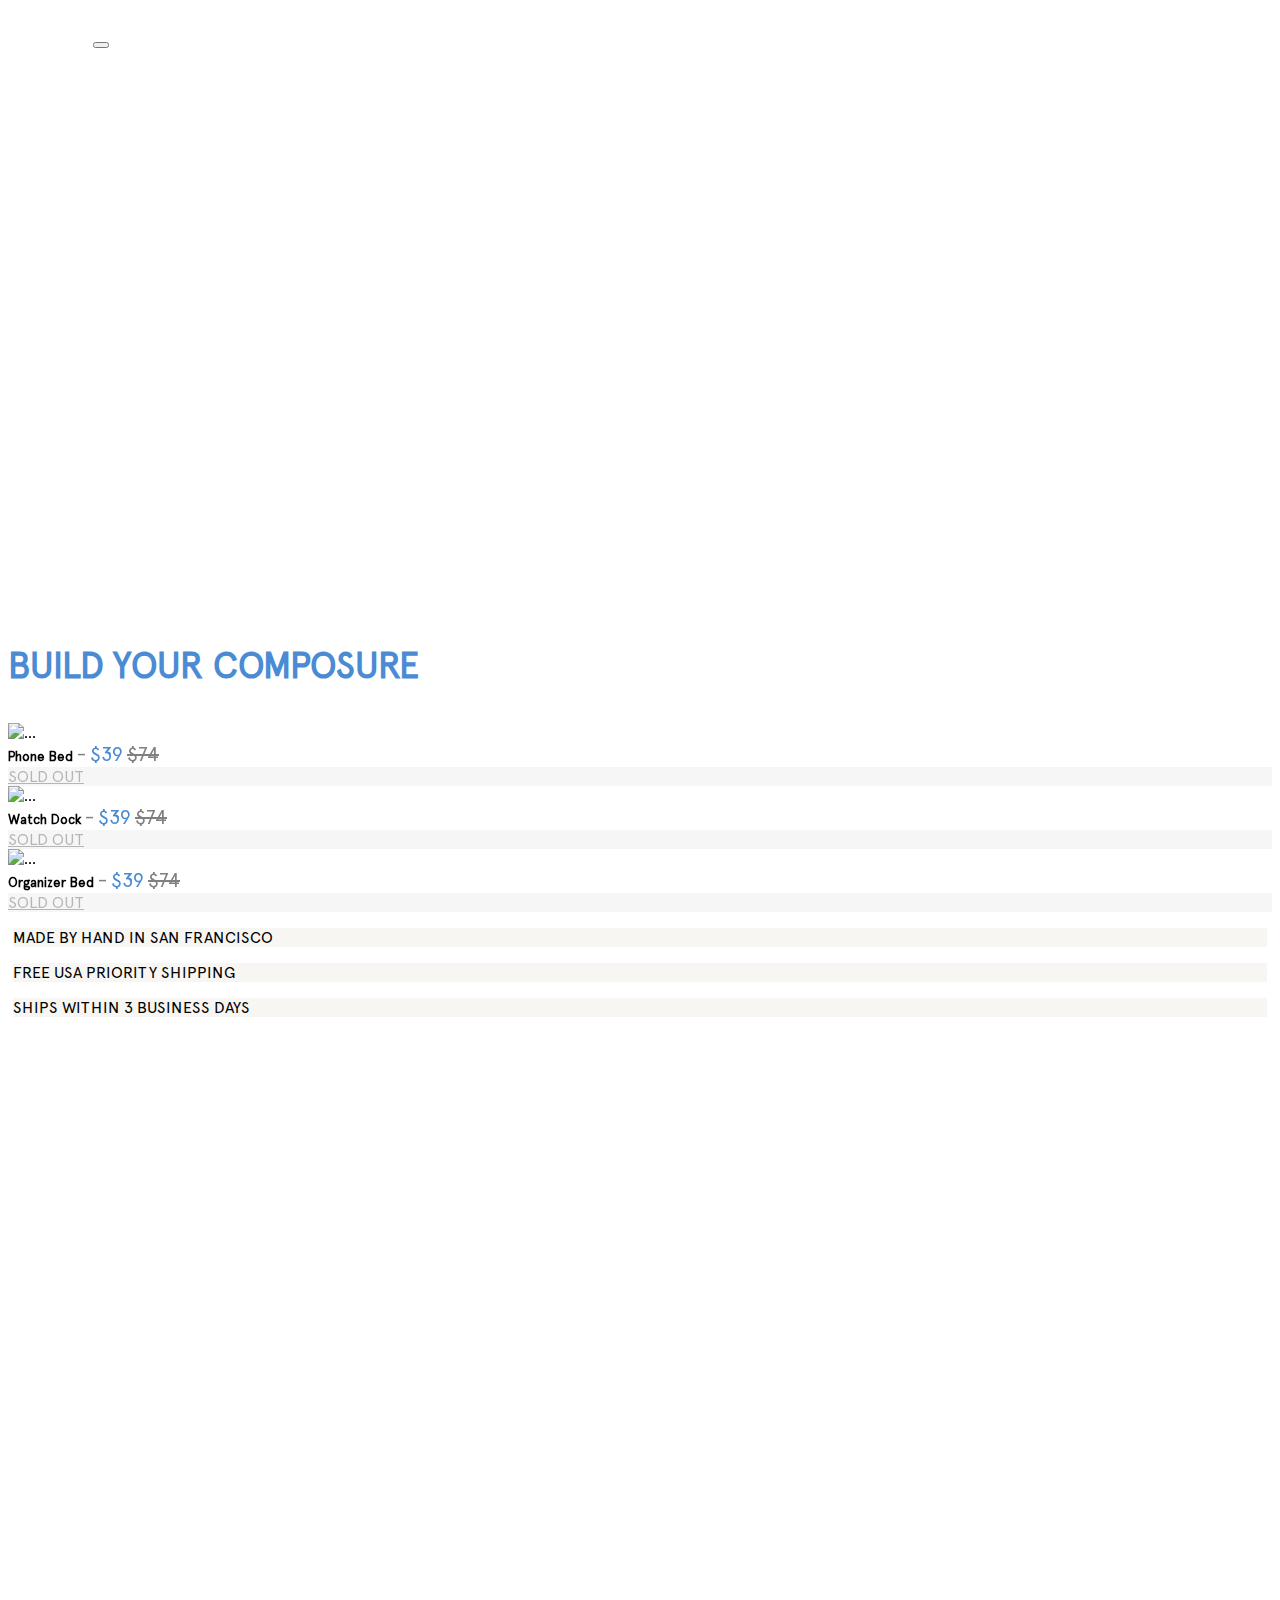
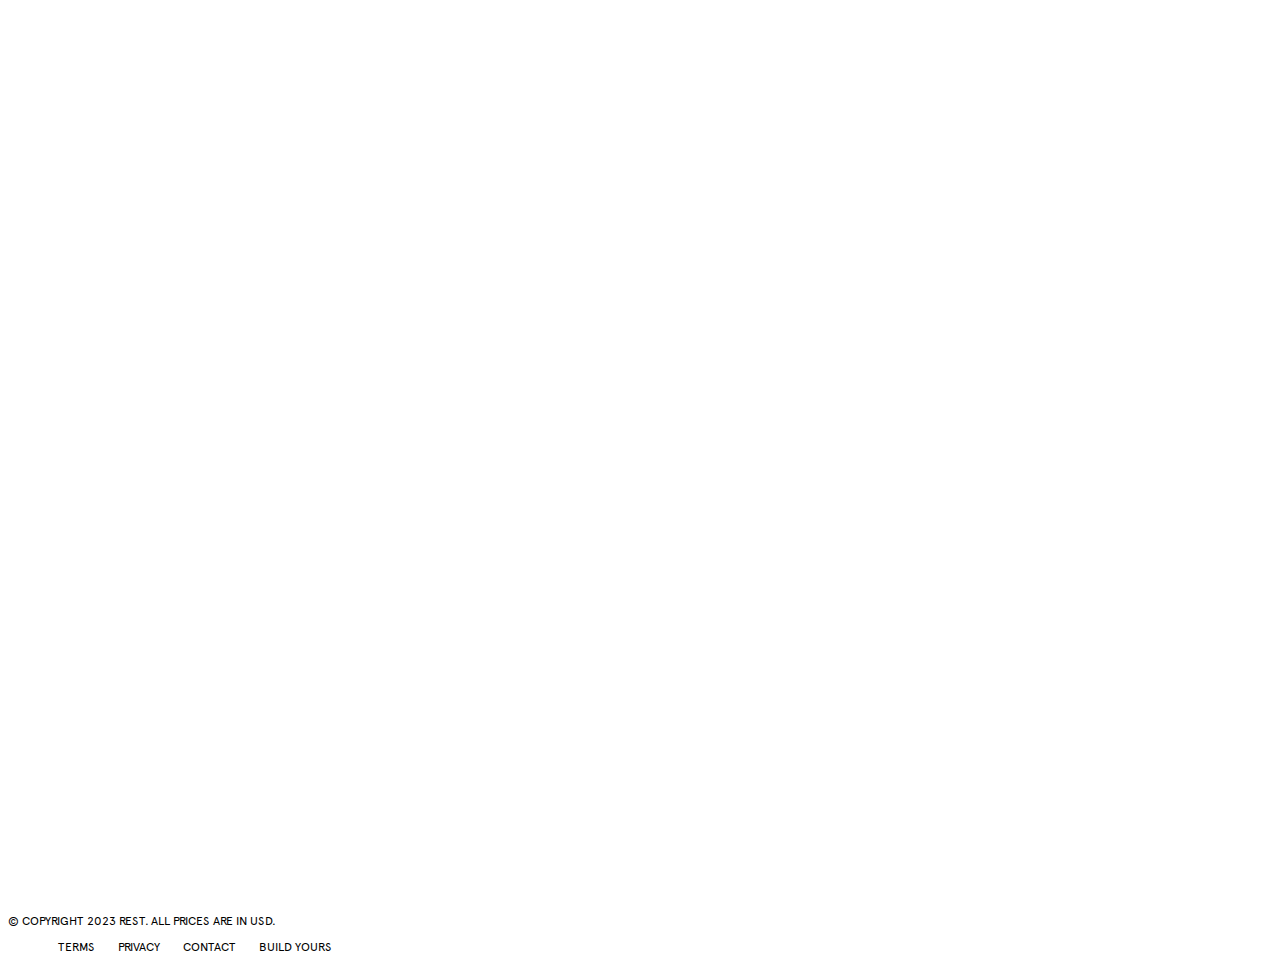
==== index.html @ 9d52683e "pushed the site" ====
<!DOCTYPE html>
<html lang="en">
<head>
    <meta charset="UTF-8">
    <meta http-equiv="X-UA-Compatible" content="IE=edge">
    <link rel = "icon" href = "../Assets/portfolio icon.PNG" type = "image/x-icon">
    <meta name="viewport" content="width=device-width, initial-scale=1.0">
    <title>Rest</title>
    <link rel="stylesheet" href="index.css">
    <link
      href="https://cdn.jsdelivr.net/npm/bootstrap@5.3.0-alpha1/dist/css/bootstrap.min.css"
      rel="stylesheet"
      integrity="sha384-GLhlTQ8iRABdZLl6O3oVMWSktQOp6b7In1Zl3/Jr59b6EGGoI1aFkw7cmDA6j6gD"
      crossorigin="anonymous"
    />
    <link href="https://unpkg.com/aos@2.3.1/dist/aos.css" rel="stylesheet">
    <link rel="stylesheet" href="https://cdnjs.cloudflare.com/ajax/libs/font-awesome/6.2.1/css/all.min.css"> 


</head>
<body>

    <!-- main section -->
    <div class="container main-sect mt-5"data-aos="zoom-out">
        <nav class="navbar navbar-expand-lg d-flex justify-content-between p-5">
            <div class="container-fluid">
              <a class="navbar-brand" href="#">Rest.</a>
              <button class="navbar-toggler" type="button" data-bs-toggle="collapse" data-bs-target="#navbarNavAltMarkup" aria-controls="navbarNavAltMarkup" aria-expanded="false" aria-label="Toggle navigation">
                <span class="navbar-toggler-icon"></span>
              </button>
            </div>
            <div class="collapse navbar-collapse" id="navbarNavAltMarkup">
                <div class="navbar-nav">
                    <a class="nav-link" href="pages/product.html">PRODUCTS</a>
                    <a class="nav-link" href="pages/login.html">LOGIN</a>
                    
                </div>
            </div>
            
          </nav>
    
        <div class="container mt-5">
            <div class="row">
                <div class="col-lg-12 col-md-12 col-sm-12 ">
                    <div class="text-heading text-center">
                        <h1 >COMPOSURE</h1>
                        <h1 class="flip">COLLECTION</h1>
                    </div>
                </div>
            </div>
        </div>

    </div>

    <!-- heading composure -->
    <div class="container my-5">
        <h3 class="cardHead text-center">BUILD YOUR COMPOSURE</h3>
    </div>

    <!-- 3 product cards -->
    <div class="container my-5 "data-aos="fade-up">
        <div class="row row-cols-1 row-cols-md-3 g-4">
            <div class="col">
                <div class="card">
                    <img src="https://cdn.shopify.com/s/files/1/0823/7125/t/6/assets/homepage_product_phone1.jpg?v=13611229563112454751450125495" class="card-img-top" alt="...">
            
                    <div class="card-body">
                        <h5 class="card-title text-center">Phone Bed</h5>
                        <span class="textCard mx-2 text-center">-</span> 
                        <span class="textCardPrice mx-2 text-center">$39</span>
                        <span class="price-cut text-center">$74</span>
                        <a href="#" class="btn btn-primary my-2" role="button" data-bs-toggle="button">SOLD OUT</a>
                    </div>
                </div>
            </div>

        <div class="col">
            <div class="card">
                <img src="https://cdn.shopify.com/s/files/1/0823/7125/t/6/assets/homepage_product_watch1.jpg?v=7253318717651583261450125495" class="card-img-top" alt="...">
                <div class="card-body">
                    <h5 class="card-title text-center">Watch Dock</h5>
                    <span class="textCard mx-2 text-center">-</span> 
                    <span class="textCardPrice mx-2 text-center">$39</span>
                    <span class="price-cut text-center">$74</span>
                    <a href="#" class="btn btn-primary my-2" role="button" data-bs-toggle="button">SOLD OUT</a>
                </div>
            </div>
        </div>

        <div class="col">
            <div class="card">
                <img src="https://cdn.shopify.com/s/files/1/0823/7125/t/6/assets/homepage_product_organizer1.jpg?v=34849662470692082731450125494" class="card-img-top" alt="...">
                <div class="card-body">
                    <h5 class="card-title text-center">Organizer Bed</h5>
                    <span class="textCard mx-2 text-center">-</span> 
                    <span class="textCardPrice mx-2 text-center">$39</span>
                    <span class="price-cut text-center">$74</span>
                    <a href="#" class="btn btn-primary my-2" role="button" data-bs-toggle="button">SOLD OUT</a>
                </div>
            </div>
        </div>
            
            
        </div>
    </div> 

    <!-- slogan cards -->
    <div class="container my-4">
        <div class="row">
            <div class="bar-sect col col-lg col-md-12 col-sm-12 text-center py-3">
                <p>MADE BY HAND IN SAN FRANCISCO</p>
            </div>

            <div class="bar-sect col col-lg col-md-12 col-sm-12 text-center py-3">
                <p>FREE USA PRIORITY SHIPPING</p>
            </div>

            <div class="bar-sect col col-lg col-md-12 col-sm-12 text-center py-3">
                <p>SHIPS WITHIN 3 BUSINESS DAYS</p>
            </div>
        </div>
    </div>

    <!-- list section -->
    <div class="container list-sect"data-aos="zoom-out-down">
        <div class="row">
            <div class="col-lg-4 col-md-6 col-sm-8">
                <h3>Tidy Space, Tidy Mind</h3>
                <ul>
                    <li>Premium-grade Walnut</li>
                    <li>Sustainable, soft cork inlays</li>
                    <li>Heavy, weighted foundation</li>
                    <li>CNC machined for precision</li>
                    <li>No-slip rubber feet</li>
                    <li>Designed in SF, Made in USA</li>
                </ul>

                <h3>Magnetically Connected</h3>
                <i class="fa-solid fa-magnet"></i>
                <p>Our integrated magnetic system allows for effortless adding, removing, and reordering of collection attachments.</p>
            </div>
        </div>
    </div>


    <!-- outro  -->
    <div class="last-sect container text-center my-5 p-5 "data-aos="zoom-out">
        <div class="row">
            <div class="col-lg-6 col-md-8 col-sm-12 mx-auto"> 
                <i class="fa-solid fa-bridge-water mt-5 "></i>
                <h1>BORN IN SAN FRANCISCO</h1>
                <p>Rest is a San Francisco-based design studio dedicated to the art of invisible technology. We live for creating insanely high-quality products that are useful, thoughtful and elegant. Our design principles are classic, but our creations are quite the opposite.</p>
            </div>
        </div>
    </div>


    <footer class="container d-flex justify-content-between ">
        <p>© COPYRIGHT 2023 REST. ALL PRICES ARE IN USD.</p>

        <ul>
           <li><a href="">TERMS</a></li>
           <li><a href="">PRIVACY</a></li>
           <li><a href="">CONTACT</a></li>
           <li><a href="">BUILD YOURS</a></li>
        </ul>

    </footer>


    







    <script
    src="https://cdn.jsdelivr.net/npm/bootstrap@5.3.0-alpha1/dist/js/bootstrap.bundle.min.js"
    integrity="sha384-w76AqPfDkMBDXo30jS1Sgez6pr3x5MlQ1ZAGC+nuZB+EYdgRZgiwxhTBTkF7CXvN"
    crossorigin="anonymous"
    ></script>
    <script src="https://unpkg.com/aos@2.3.1/dist/aos.js"></script>
    <script>
      AOS.init();
    </script>
</body>
</html>
---- index.css ----
@font-face {
    font-family: Apercu-Regular;
    src: url("fonts/FontsFree-Net-ApercuRegular.ttf");
}
*{
    font-family: 'Apercu-Regular';
    
} 



.main-sect{
    
    background: url("https://cdn.shopify.com/s/files/1/0823/7125/t/6/assets/homepage_slider2.jpg?v=55511797161872150921450125496");
    color: white;
    background-size: cover;
    height: 600px;
    /* overflow: hidden; */
    position: relative;
}
.navbar{
    color: white !important;
}

.navbar-brand{
    color: white !important;
    font-family: 'Times New Roman', Times, serif;
    font-size: 40px !important;
}

.nav-link{
    margin: 2px;
    
    
}


.navbar-nav>a{
    color: white !important;
}


.text-heading>h1{
    font-size: 90px;
}

.flip{                 
    transform: scale(-1, 1);
    -moz-transform: scale(-1, 1);
    -webkit-transform: scale(-1, 1);
    -o-transform: scale(-1, 1);
    -ms-transform: scale(-1, 1);
    transform: scale(-1, 1);
  }

.cardHead{
    font-size: 36px;
    color: #4a8bd4;

}

.card-body>h5{
    display: inline;
    
  }

.textCard{
    font-size: 20px;
    color: grey;
  }

.textCardPrice{
    font-size: 20px;
    color: #4a8bd4;
}

.price-cut{
    font-size: 20px;
    text-decoration: line-through;
    color: grey;
}
.card{
    border: none !important;
}
.btn{
    display: block !important;
    color: #b6b6b6 !important;
    background-color: #f6f6f6 !important;
    border: none !important;
}

.bar-sect{
    background-color: #f7f6f2;
    margin: 5px;
}

.list-sect{
    
    background: url("https://cdn.shopify.com/s/files/1/0823/7125/t/6/assets/homepage_details_bg.jpg?8465782533746222583") no-repeat;
    padding: 80px 60px 90px !important;
    background-position: 30% 50%;
    background-size: cover;
    
}

.list-sect>div>div>i{
    display: inline;
    font-size: 38px;
    color: #4a8bd4;
}

.list-sect>div>div>h3{
    color: #4a8bd4;
    font-size: 24px;
    line-height: 50px;
}

.list-sect>div>div>p{
    display: inline-block;
    
}

.list-sect>div>div>ul{
    list-style-type: circle;
    
}

.list-sect>div>div>ul>li{
    font-size: 16px;
    line-height: 50px;
       
}

.last-sect{
    background: url("https://cdn.shopify.com/s/files/1/0823/7125/t/6/assets/homepage_about_bg.jpg?8465782533746222583") 50% no-repeat;
    background-size: cover;
    height: 750px;;
    overflow: auto;
}

.last-sect>div>div>i{
    font-size: 45px;
    color: #4a8bd4;
}

.last-sect>div>div>h1{
    font-size: 36px;
    color: #4a8bd4;
}

.last-sect>div>div>p{
    font-size: 18px;
    
    display: inline-block;
}

footer{
    font-size: 12px;
}
footer>ul{
    list-style: none;
}

footer>ul>li{
    display: inline;
    margin-left: 10px;
    margin-right: 10px;
}

footer>ul>li>a{
    text-decoration: none;
    color: black;
}
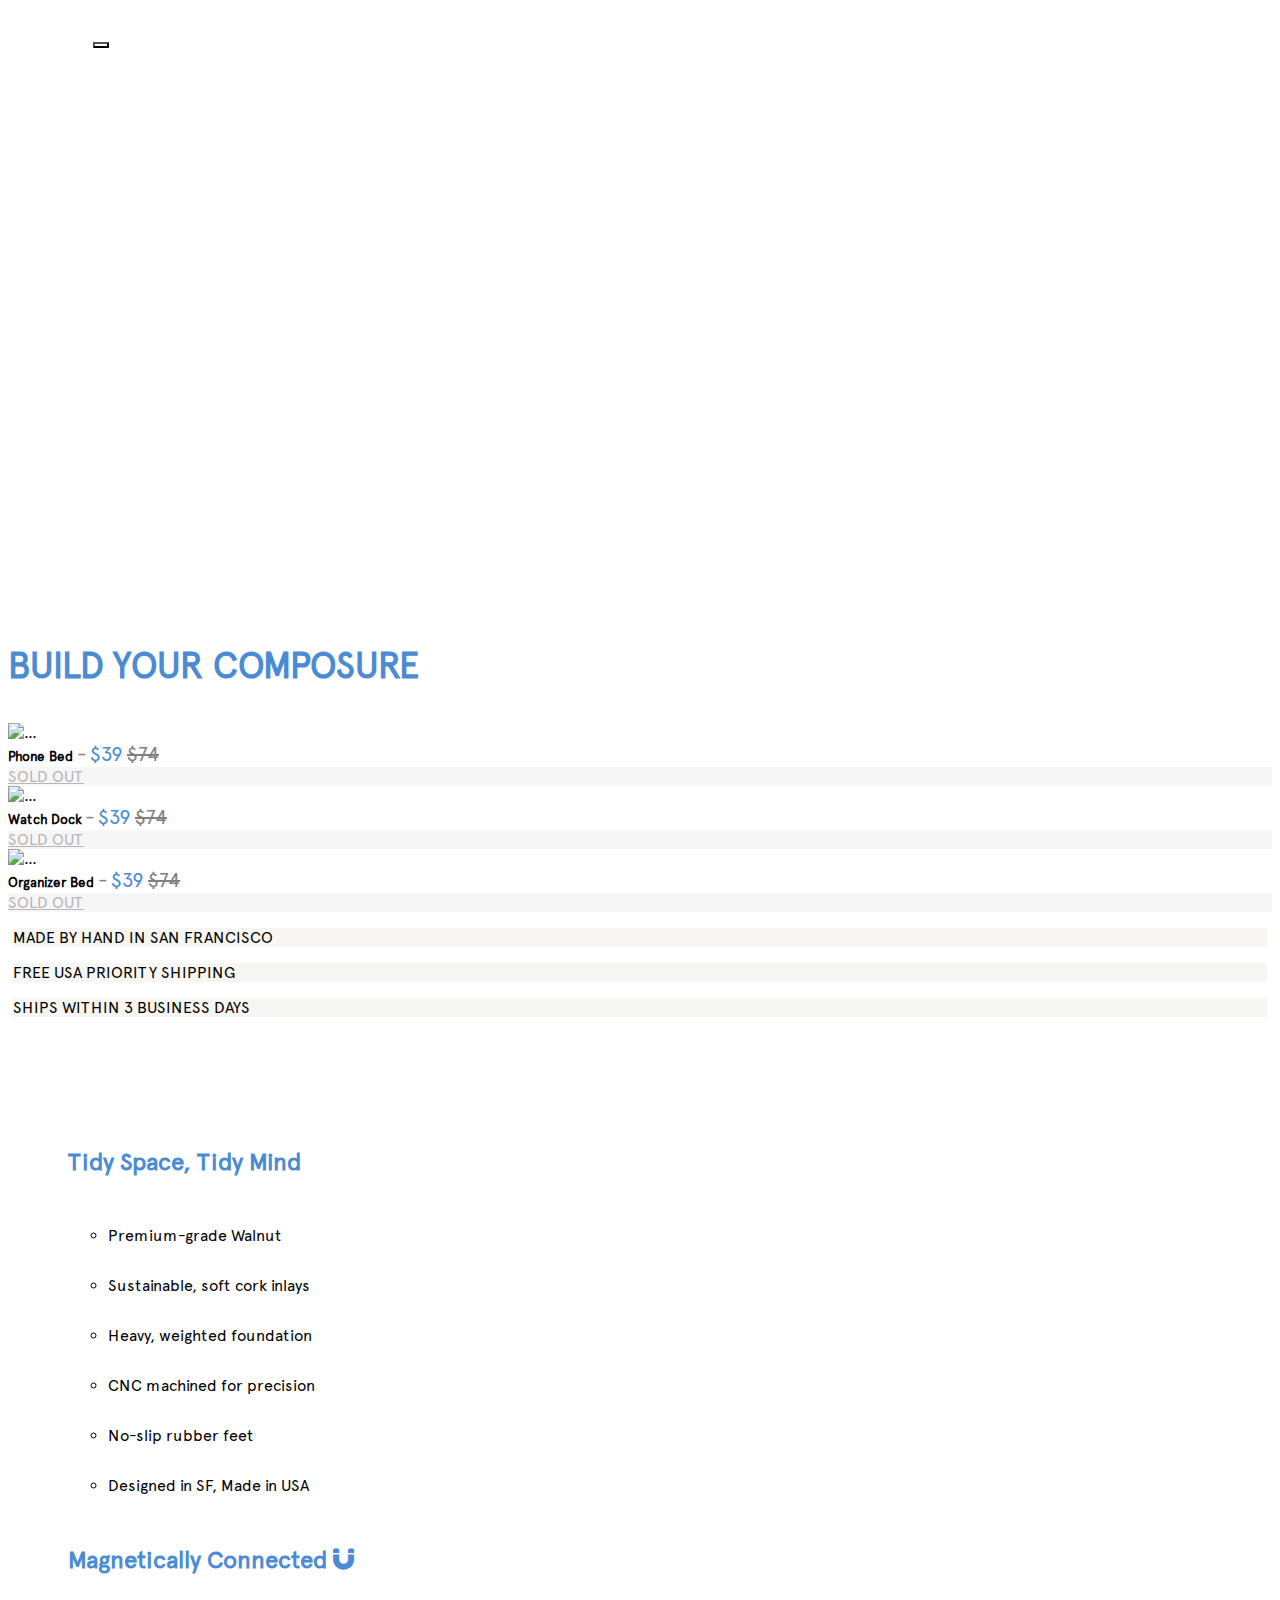
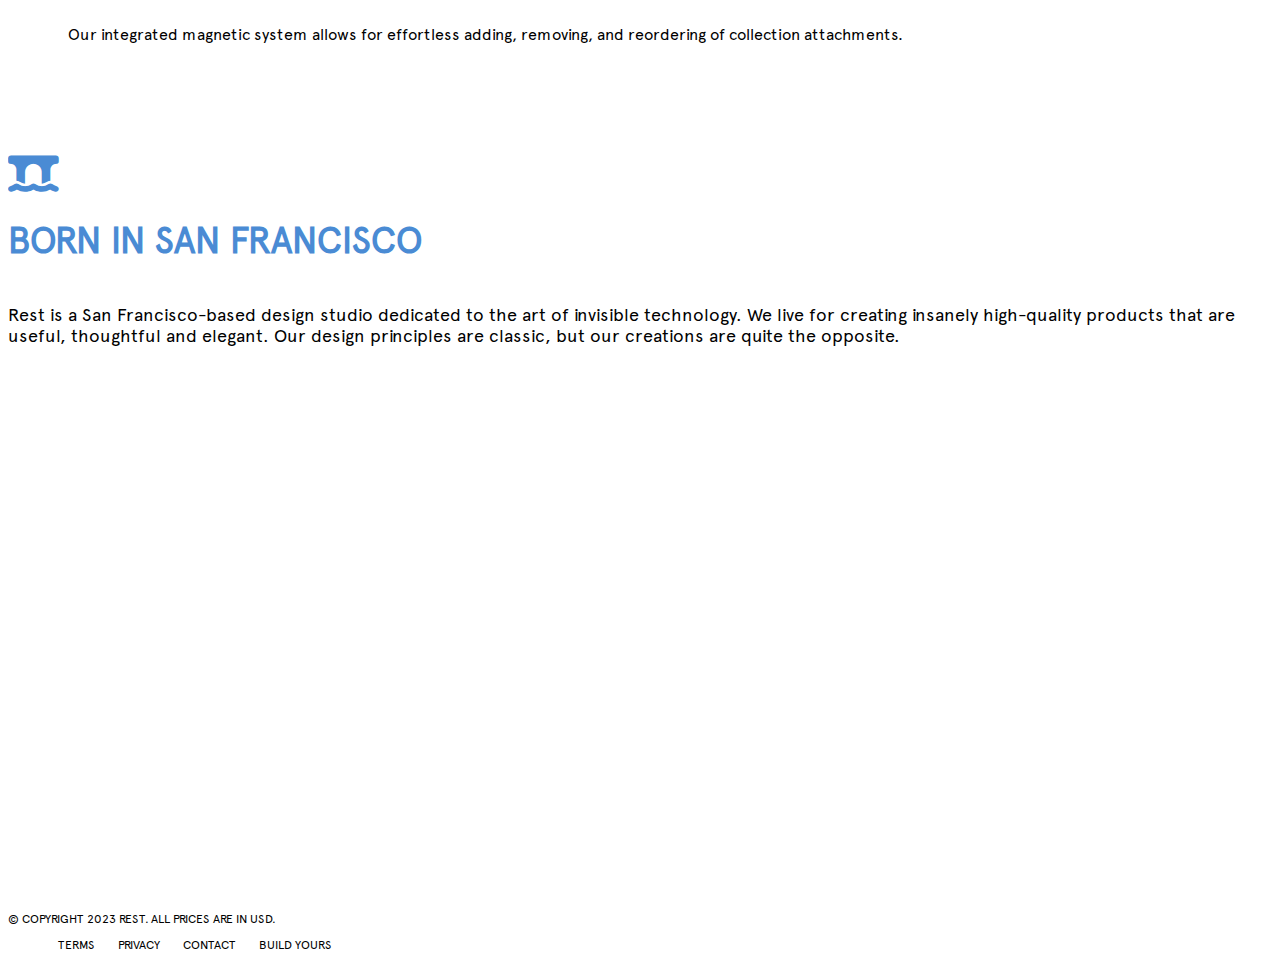
==== commit 41235928: "fixed some responsive issues" ====
--- a/index.html
+++ b/index.html
@@ -13,7 +13,7 @@
       integrity="sha384-GLhlTQ8iRABdZLl6O3oVMWSktQOp6b7In1Zl3/Jr59b6EGGoI1aFkw7cmDA6j6gD"
       crossorigin="anonymous"
     />
-    <link href="https://unpkg.com/aos@2.3.1/dist/aos.css" rel="stylesheet">
+    <!-- <link href="https://unpkg.com/aos@2.3.1/dist/aos.css" rel="stylesheet"> -->
     <link rel="stylesheet" href="https://cdnjs.cloudflare.com/ajax/libs/font-awesome/6.2.1/css/all.min.css"> 
 
 
@@ -22,7 +22,7 @@
 
     <!-- main section -->
     <div class="container main-sect mt-5"data-aos="zoom-out">
-        <nav class="navbar navbar-expand-lg d-flex justify-content-between p-5">
+        <nav class="navbar navbar-expand-lg d-flex justify-content-between ">
             <div class="container-fluid">
               <a class="navbar-brand" href="#">Rest.</a>
               <button class="navbar-toggler" type="button" data-bs-toggle="collapse" data-bs-target="#navbarNavAltMarkup" aria-controls="navbarNavAltMarkup" aria-expanded="false" aria-label="Toggle navigation">
@@ -135,8 +135,8 @@
                     <li>Designed in SF, Made in USA</li>
                 </ul>
 
-                <h3>Magnetically Connected</h3>
-                <i class="fa-solid fa-magnet"></i>
+                <h3>Magnetically Connected <i class="fa-solid fa-magnet"></i></h3>
+                
                 <p>Our integrated magnetic system allows for effortless adding, removing, and reordering of collection attachments.</p>
             </div>
         </div>
--- a/index.css
+++ b/index.css
@@ -39,6 +39,10 @@
     color: white !important;
 }
 
+.navbar-toggler {
+    background-color: white !important;
+    color: white !important;
+}
 
 .text-heading>h1{
     font-size: 90px;
@@ -173,4 +177,30 @@
 }
 
 
-
+@media only screen and (max-width: 768px) {
+    .text-heading>h1{
+        font-size: 30px;
+    }
+
+    .cardHead{
+        font-size: 20px;
+    }
+    footer>p{
+        display: inline-block;
+        text-align: center;
+    }
+    footer>ul{
+        display: flex;
+        justify-content: center;
+        align-items: center;
+        flex-direction: column;
+    }
+    footer>ul>li{
+        margin: 5px 0;
+    }
+    footer{
+        justify-content: center;
+        align-items: center;
+        flex-direction: column;
+    }
+}